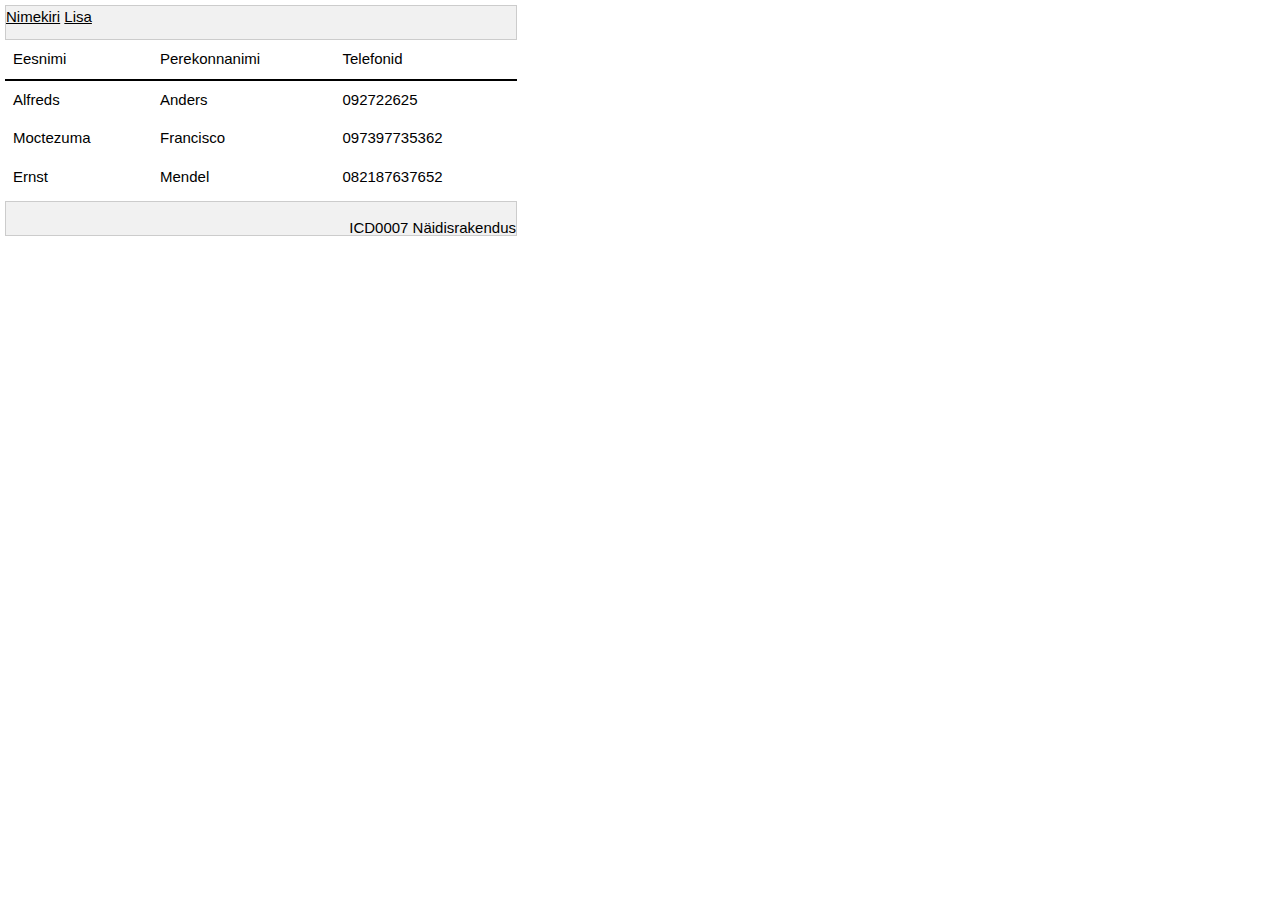
==== nimekiri.html @ d870a193 "hw1" ====
<!DOCTYPE html>
<html lang="et">
    <head>
        <meta charset="utf-8">
        <meta name="viewport" content="width=device-width, initial-scale=1">
        <link rel="stylesheet" href="https://www.w3schools.com/w3css/4/w3.css">
        <title>Harjutustund 1</title>
        <style>
            /*HEADER*/

            /* Style the tab */
            .tab {
                border: 1px solid #ccc;
                background-color: #f1f1f1;
                width: 40%;
                height: 35px;
                margin-top: 5px;
                margin-left: 5px;
            }

            /*FOOTER*/
            .footer {
                border: 1px solid #ccc;
                background-color: #f1f1f1;
                width: 40%;
                height: 35px;
                text-align: right;
                margin-top: 5px;
                margin-left: 5px;
            }

            /*TABLE */
            table {
                font-family: arial, sans-serif;
                border-collapse: collapse;
                width: 40%;
                margin-left: 5px;
            }
            td, th {
                font-size: 15px;
                text-align: left;
                padding: 8px;
            }
            th {
                font-weight: normal;
                border-bottom:2pt solid black;
            }

        </style>
    </head>
    <body>

        <div class="tab">
        <a href="nimekiri.html">Nimekiri</a>
        <a href="secondpage.html">Lisa</a></div>
        
         <table>
             <tr>
                 <th>Eesnimi</th>
                 <th>Perekonnanimi</th>
                 <th>Telefonid</th>
             </tr>
             <tr>
                 <td>Alfreds</td>
                 <td>Anders</td>
                 <td>092722625</td>
             </tr>
             <tr>
                 <td>Moctezuma</td>
                 <td>Francisco</td>
                 <td>097397735362</td>
             </tr>
             <tr>
                 <td>Ernst</td>
                 <td>Mendel</td>
                 <td>082187637652</td>
             </tr>
        </table>
        <footer>
            <div class="footer">
                <p>ICD0007 Näidisrakendus</p></div>
        </footer>
        
    </body>
</html>
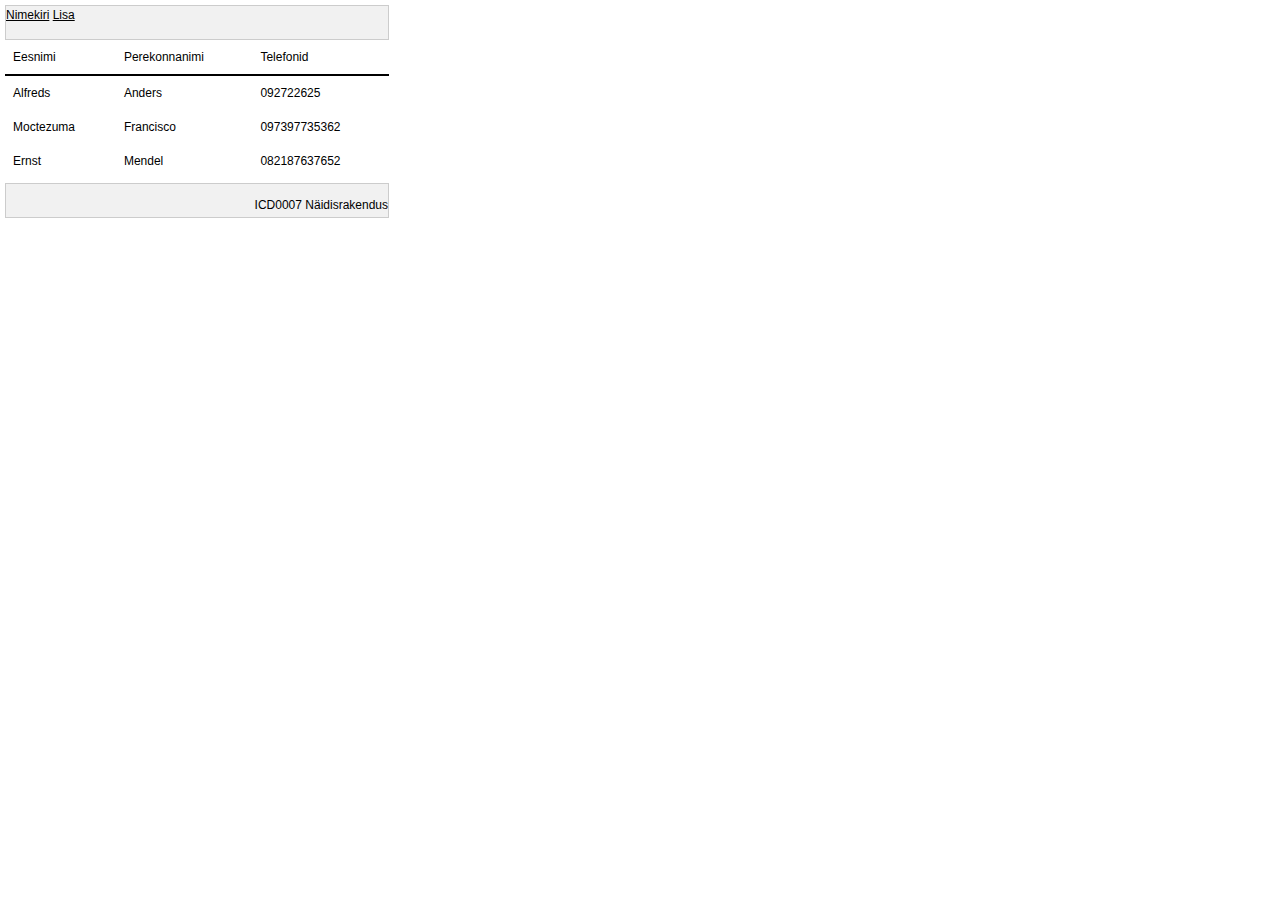
==== commit a47799ca: "hw1" ====
--- a/nimekiri.html
+++ b/nimekiri.html
@@ -12,32 +12,34 @@
             .tab {
                 border: 1px solid #ccc;
                 background-color: #f1f1f1;
-                width: 40%;
+                width: 30%;
                 height: 35px;
                 margin-top: 5px;
                 margin-left: 5px;
+                font-size: 12px;
             }
 
             /*FOOTER*/
             .footer {
                 border: 1px solid #ccc;
                 background-color: #f1f1f1;
-                width: 40%;
+                width: 30%;
                 height: 35px;
                 text-align: right;
                 margin-top: 5px;
                 margin-left: 5px;
+                font-size: 12px;
             }
 
             /*TABLE */
             table {
                 font-family: arial, sans-serif;
                 border-collapse: collapse;
-                width: 40%;
+                width: 30%;
                 margin-left: 5px;
             }
             td, th {
-                font-size: 15px;
+                font-size: 12px;
                 text-align: left;
                 padding: 8px;
             }
